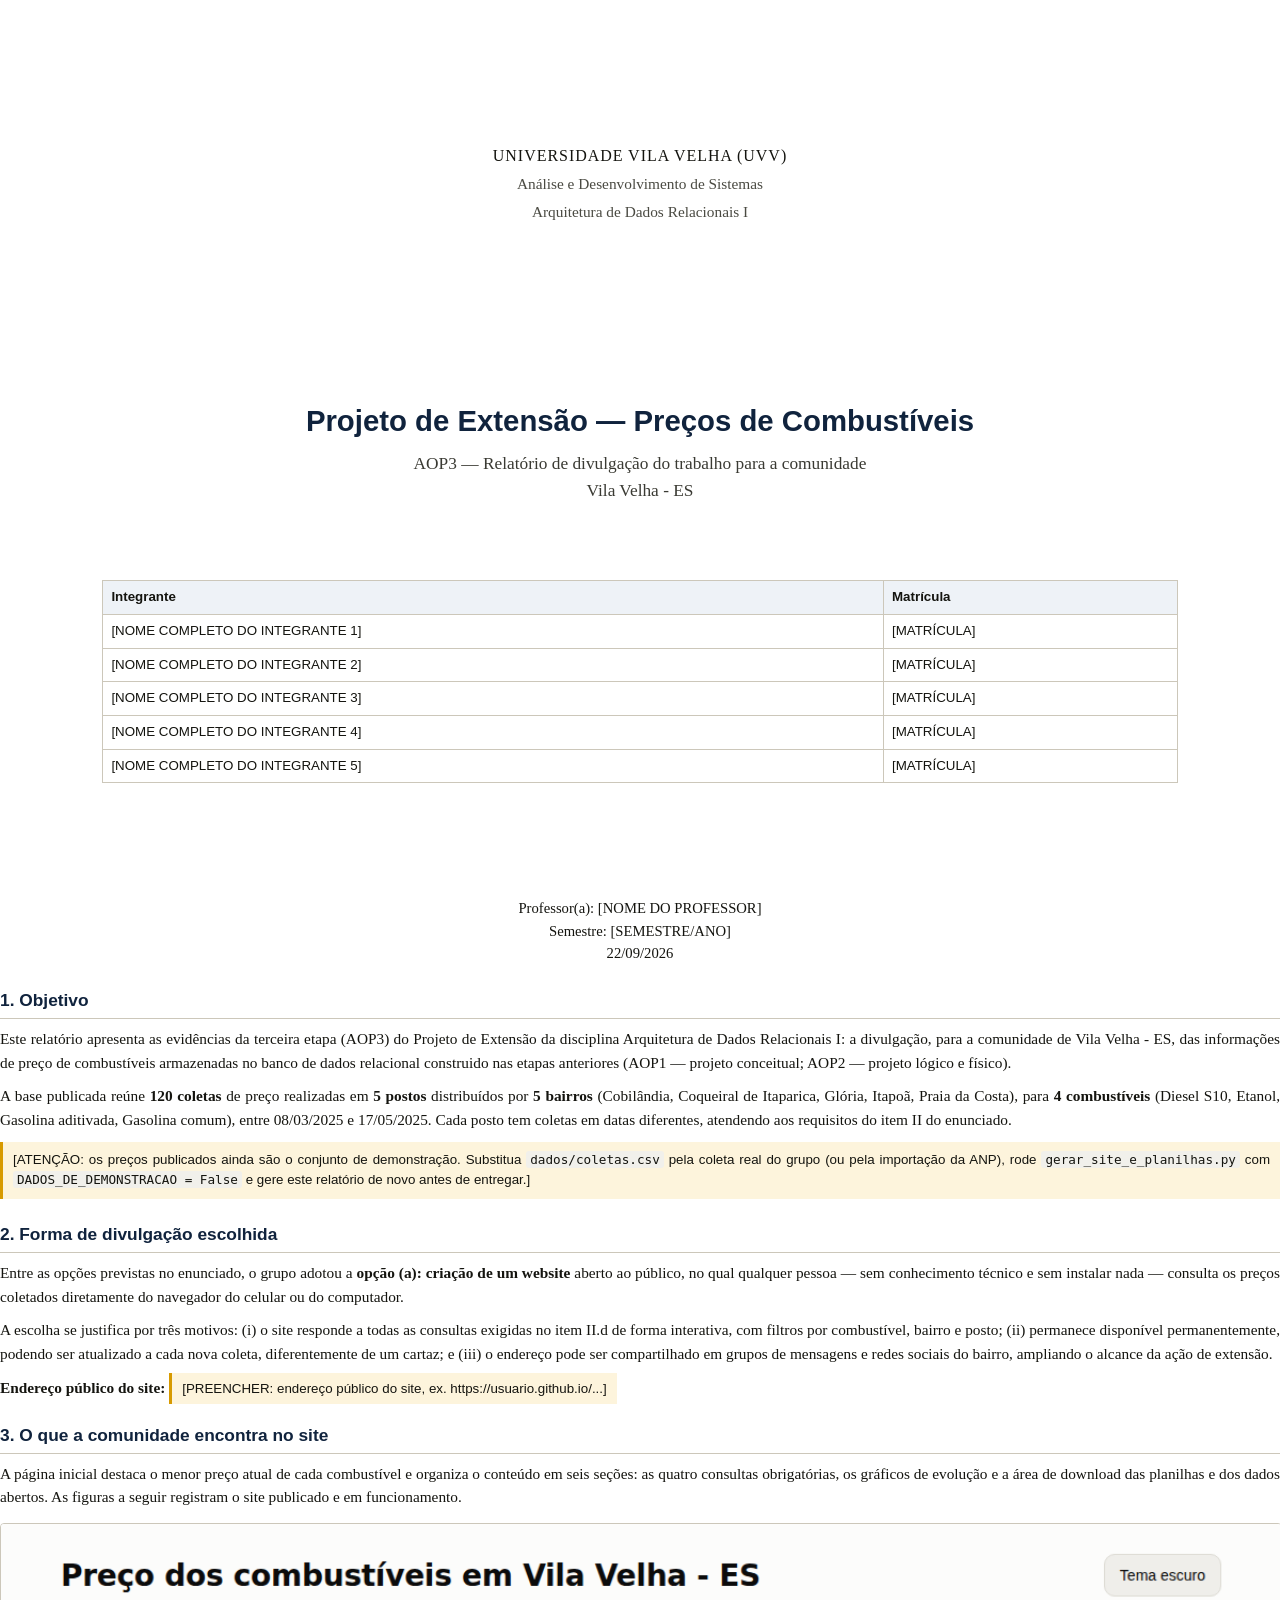
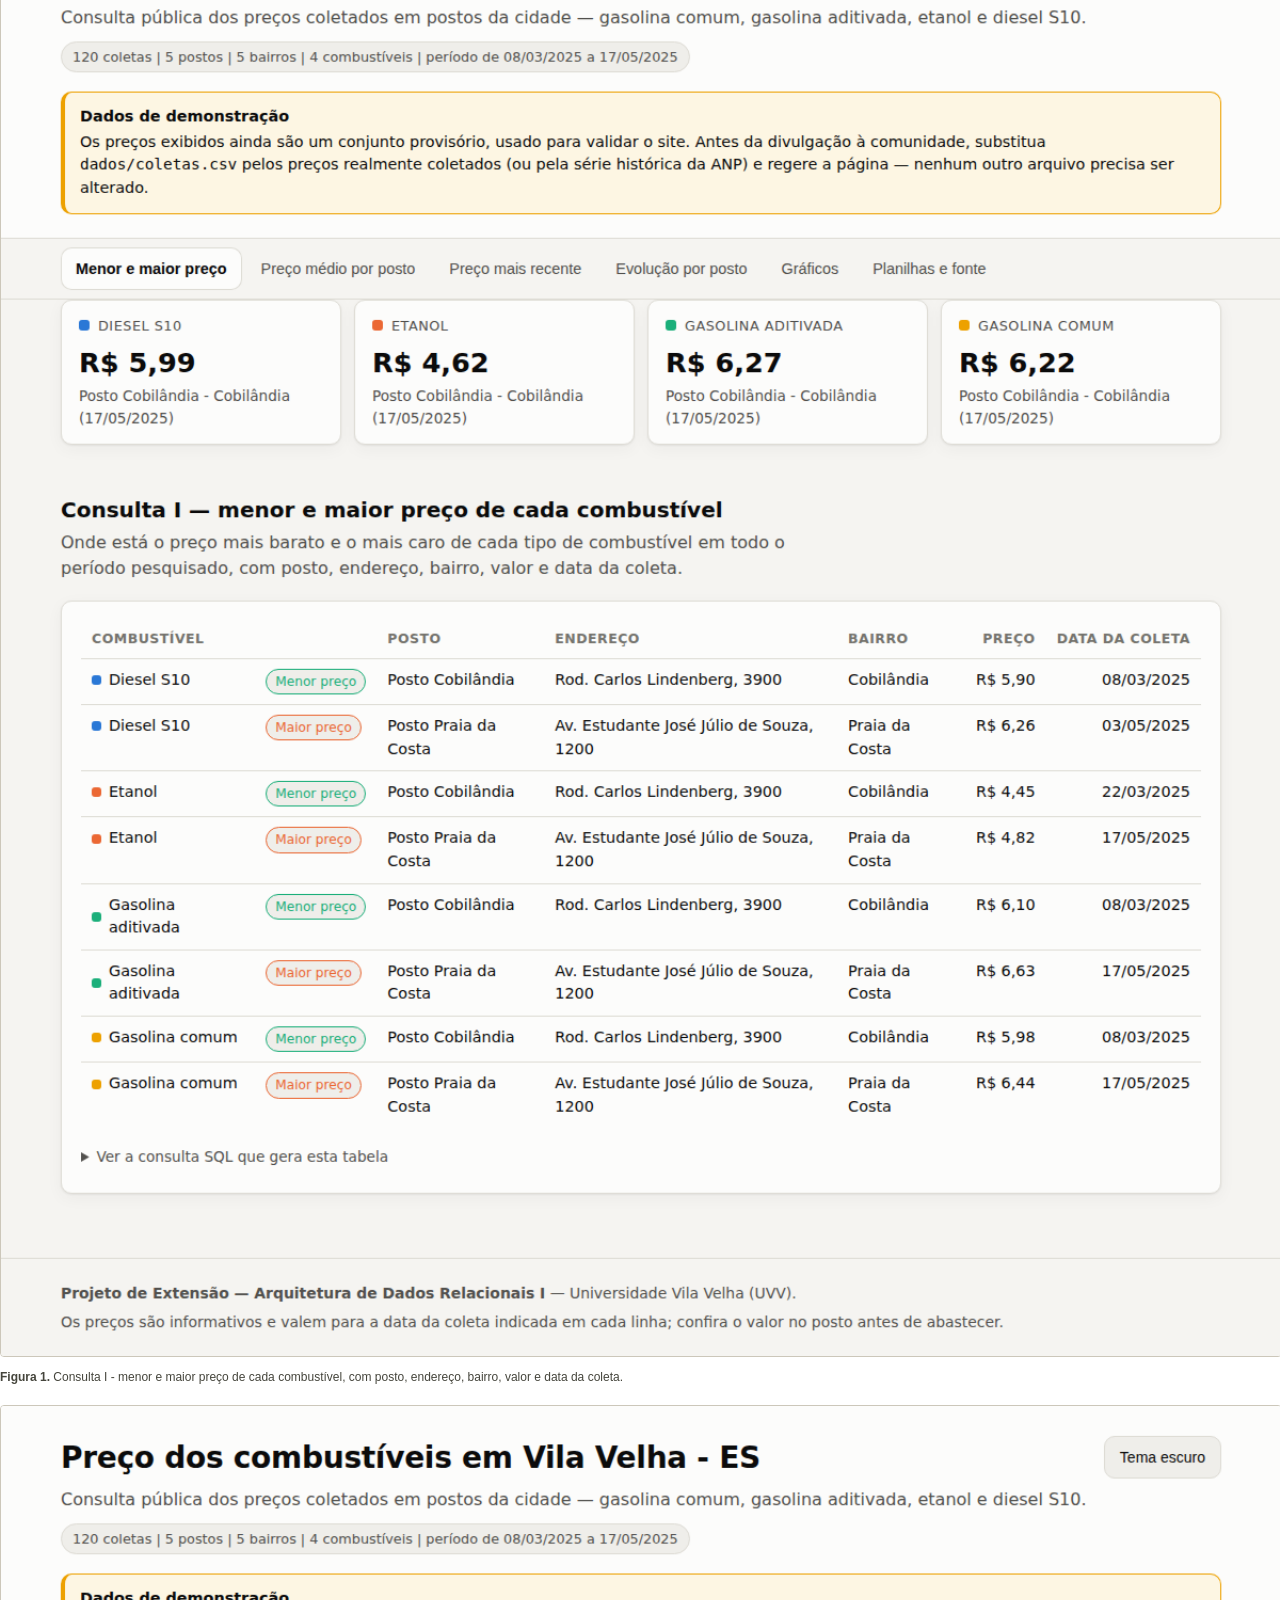
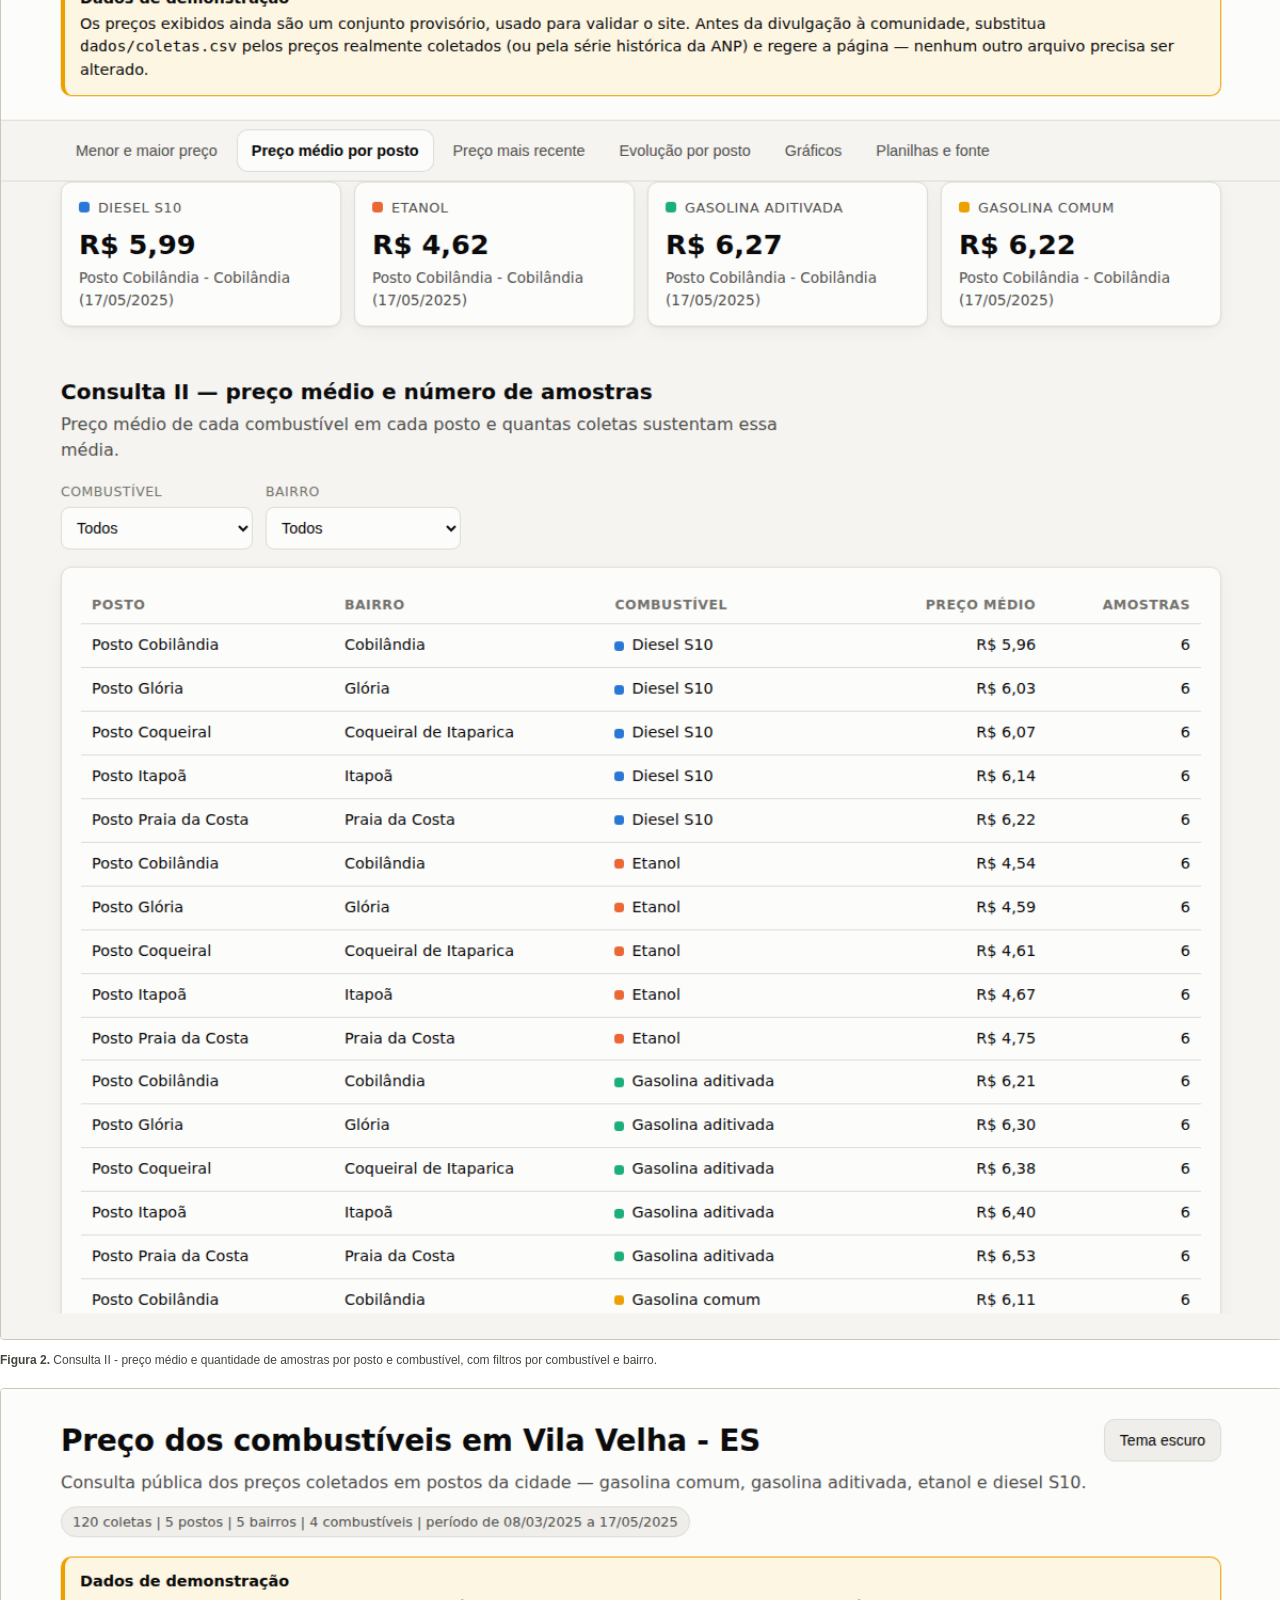
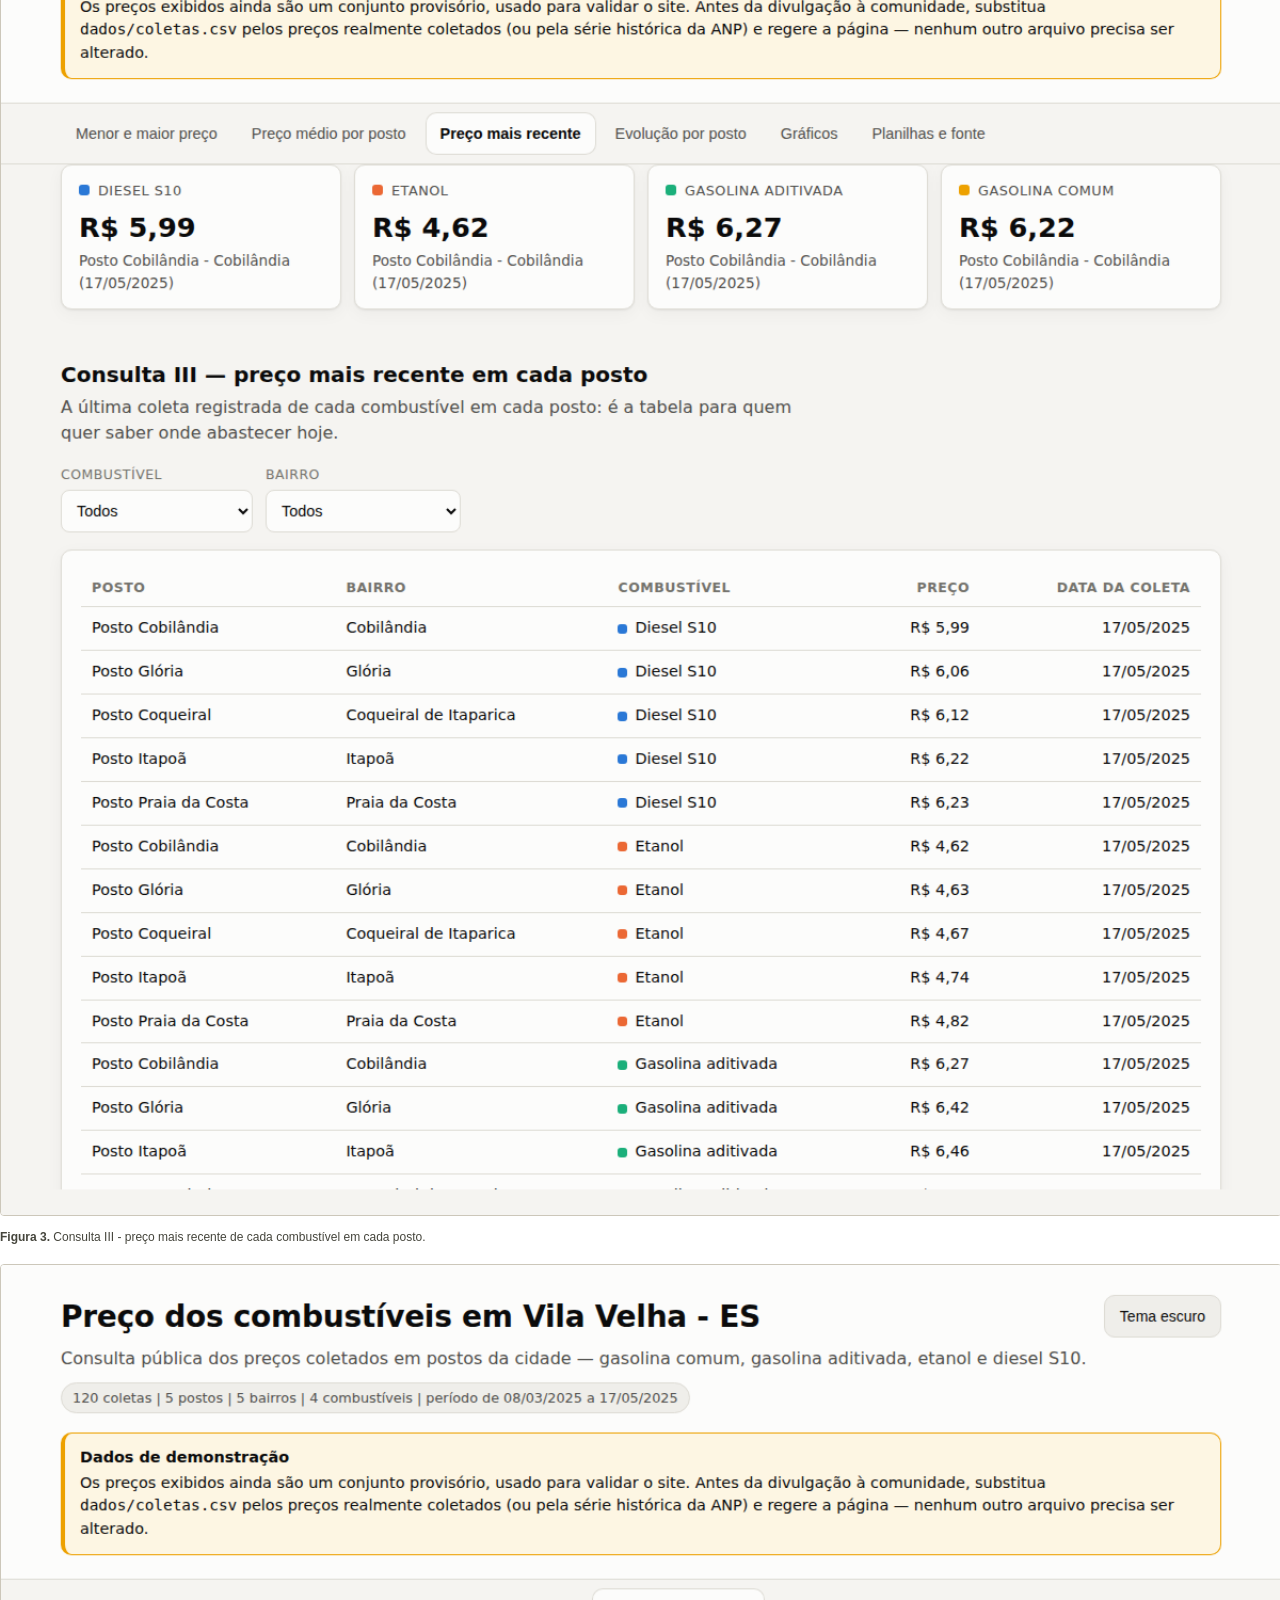
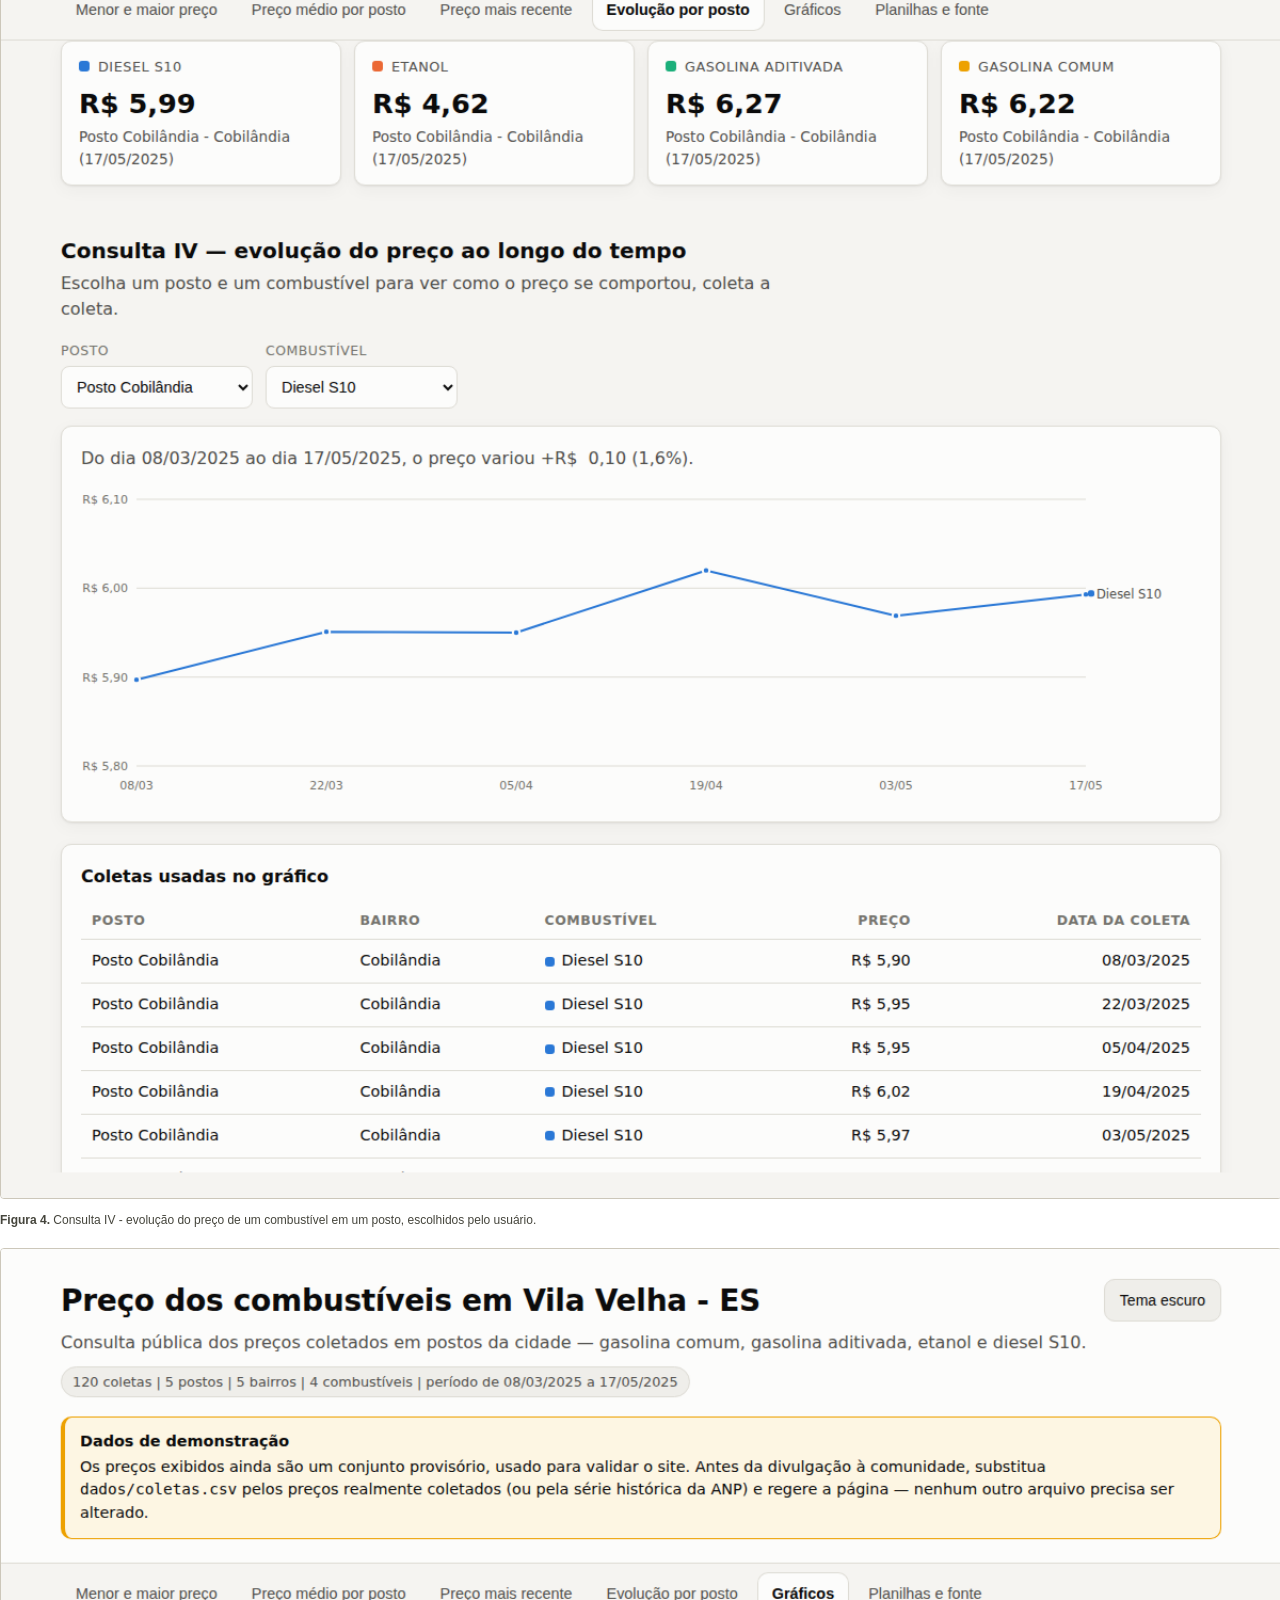
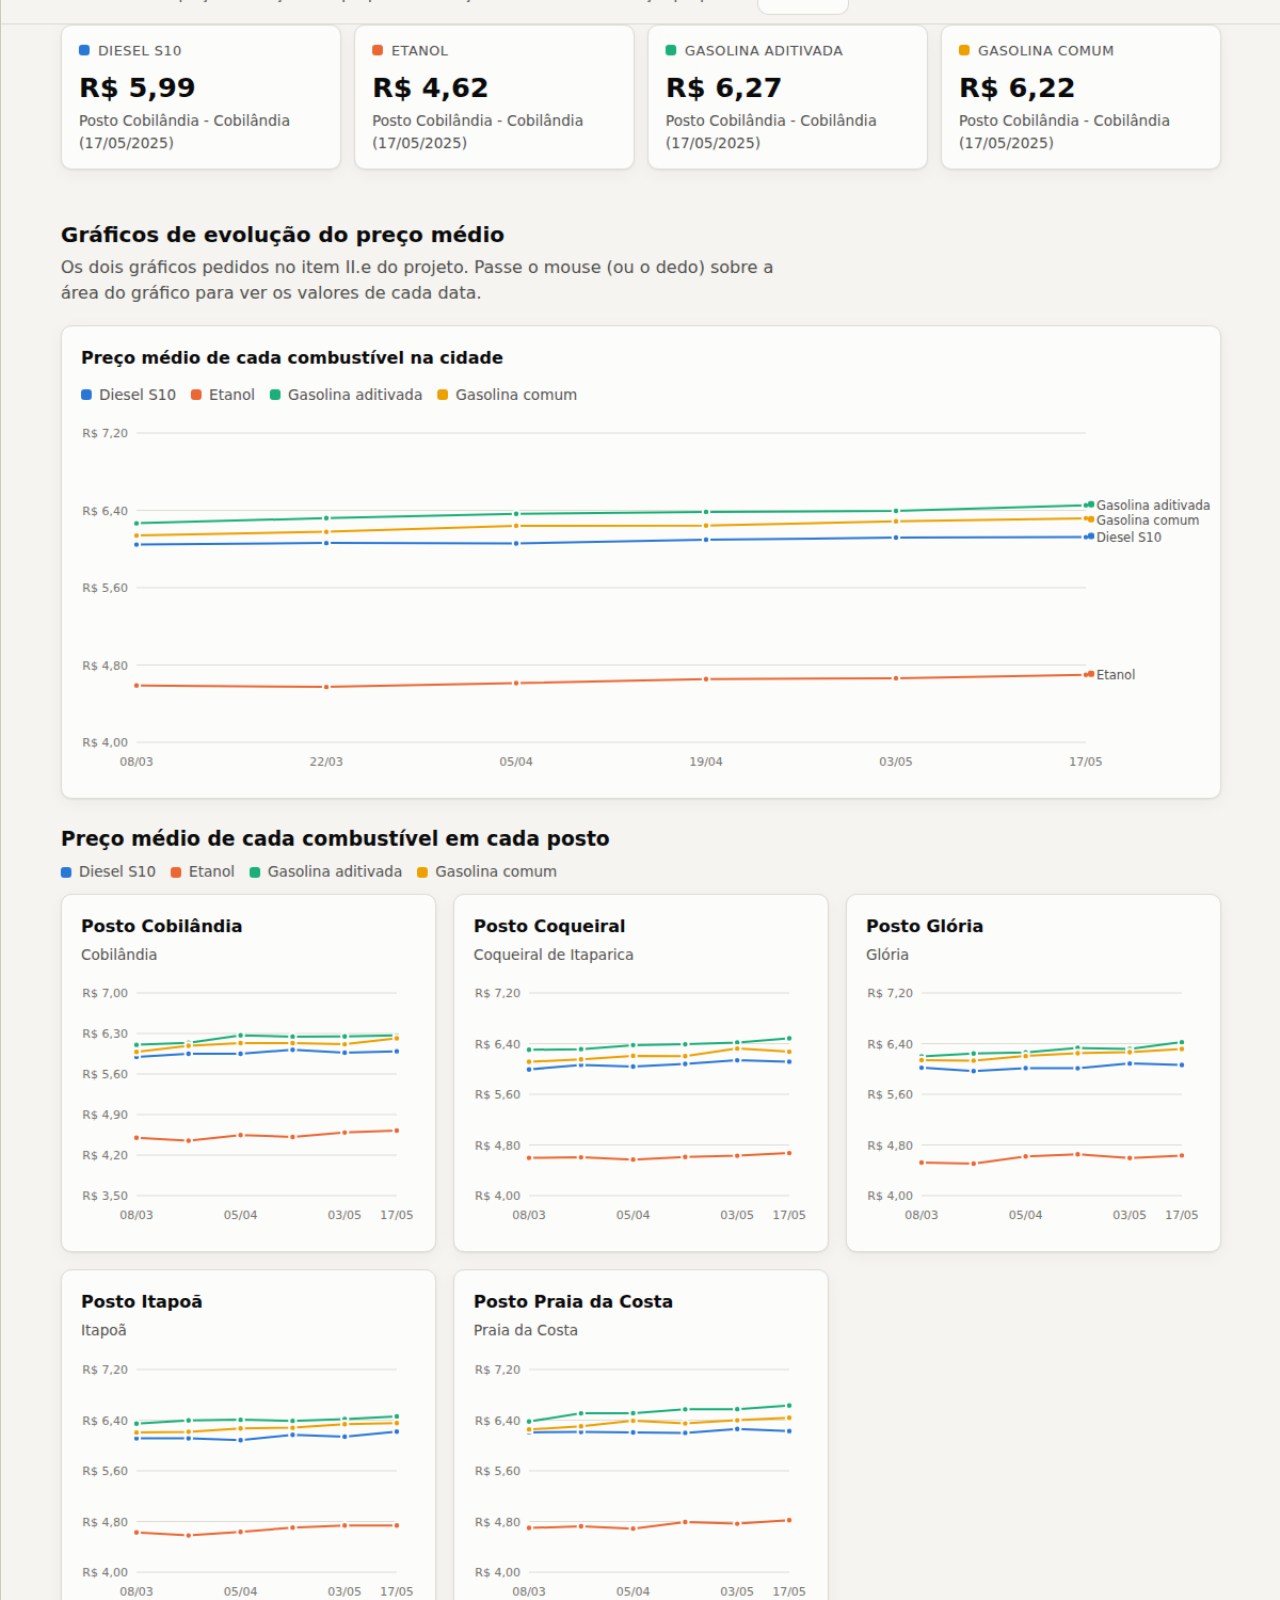
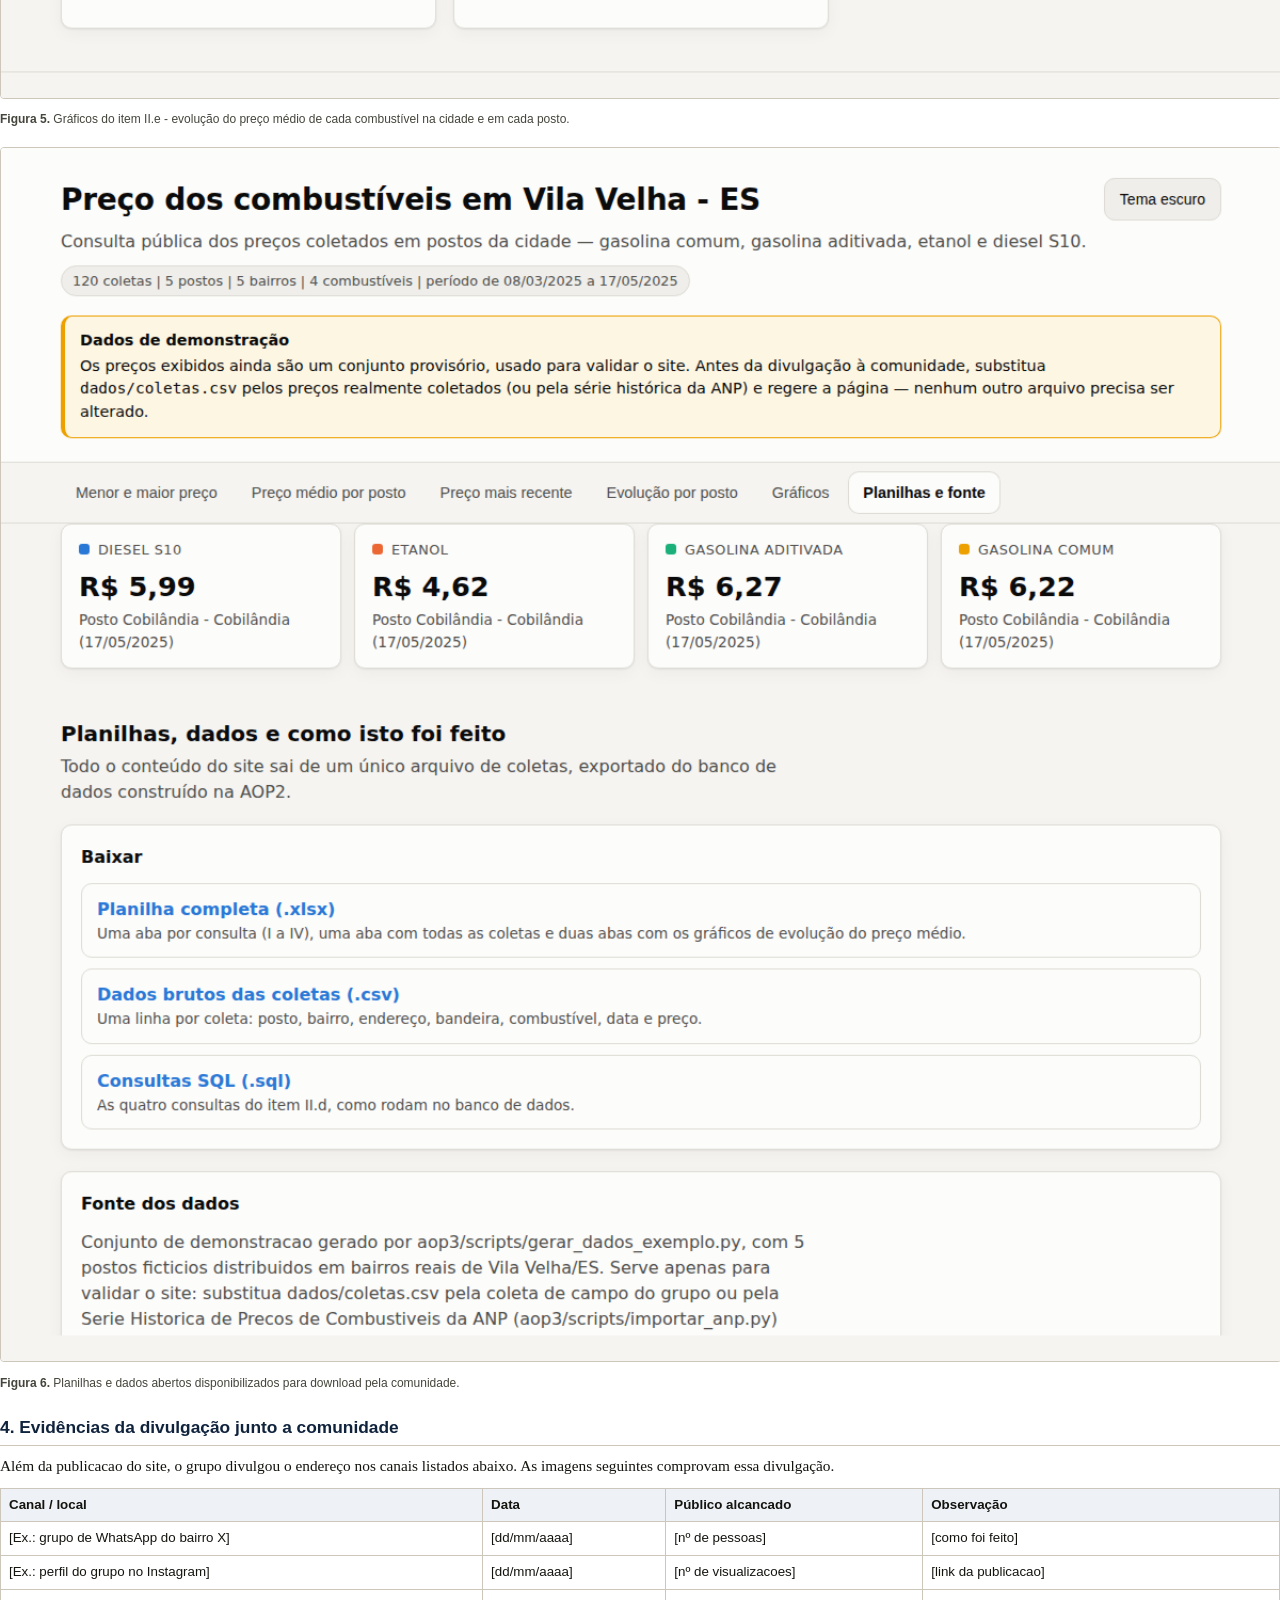
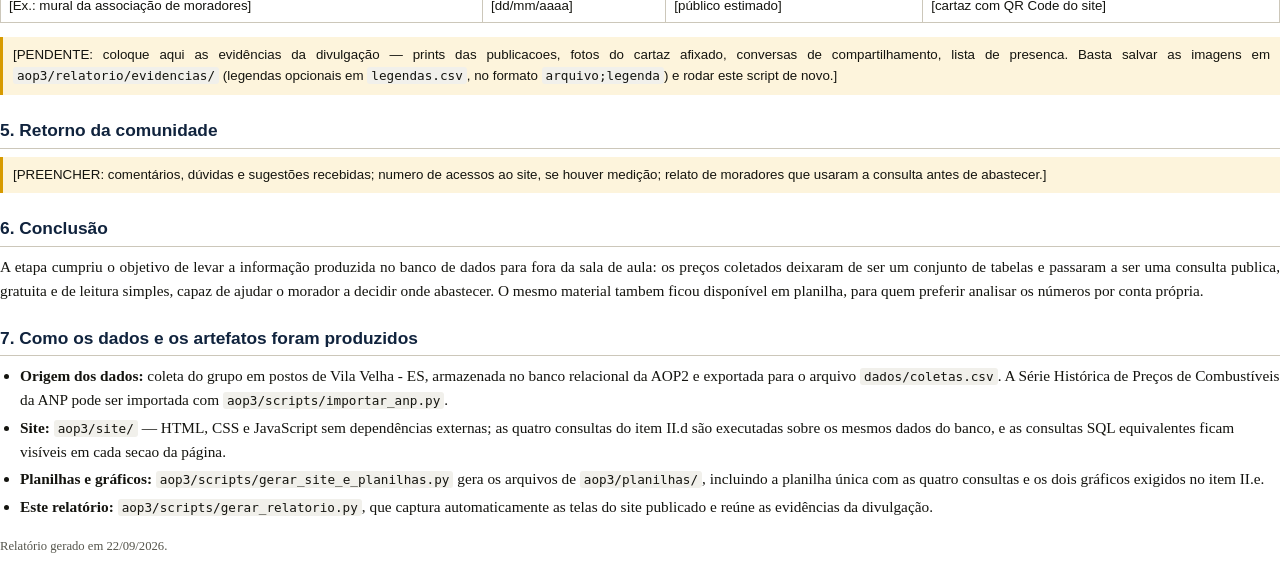
==== arquitetura-de-dados-relacionais-i/projeto-combustiveis/aop3/relatorio/RELATORIO-AOP3.html @ 6c78d4a2 "AOP3: site público, planilhas e relatório de divulgação Entrega da AOP3 do Projeto de Extensão de Ar" ====
<!doctype html>
<html lang="pt-BR">
<head>
<meta charset="utf-8">
<title>Relatório AOP3 - Divulgação para a comunidade</title>
<style>
  @page { size: A4; margin: 18mm 16mm; }
  body { font-family: Georgia, "Times New Roman", serif; color: #14140f; font-size: 11.5pt; line-height: 1.55; margin: 0; }
  h1, h2, h3 { font-family: Helvetica, Arial, sans-serif; color: #10233d; }
  h1 { font-size: 20pt; margin: 0 0 6px; }
  h2 { font-size: 13pt; margin: 22px 0 8px; border-bottom: 1px solid #ccc7ba; padding-bottom: 4px; }
  h3 { font-size: 11.5pt; margin: 16px 0 6px; }
  p { margin: 0 0 10px; text-align: justify; }
  .capa { text-align: center; padding: 38mm 0 0; page-break-after: always; }
  .capa .inst { font-size: 12pt; text-transform: uppercase; letter-spacing: .06em; }
  .capa .curso { margin-top: 4px; color: #4a4a42; }
  .capa h1 { margin: 46mm 0 8px; font-size: 22pt; }
  .capa .sub { font-size: 13pt; color: #3a3a33; }
  .capa table { margin: 20mm auto 0; width: 84%; }
  .capa .rodape-capa { margin-top: 30mm; font-size: 11pt; }
  table { width: 100%; border-collapse: collapse; margin: 8px 0 14px; font-family: Helvetica, Arial, sans-serif; font-size: 10pt; }
  th, td { border: 1px solid #ccc7ba; padding: 6px 8px; text-align: left; vertical-align: top; }
  th { background: #eef2f7; }
  figure { margin: 14px 0 18px; page-break-inside: avoid; }
  figure img { width: 100%; border: 1px solid #ccc7ba; border-radius: 4px; }
  figcaption { font-family: Helvetica, Arial, sans-serif; font-size: 9pt; color: #45453c; margin-top: 5px; text-align: left; }
  ul, ol { margin: 0 0 10px; padding-left: 20px; }
  li { margin-bottom: 4px; }
  code { font-family: "DejaVu Sans Mono", Consolas, monospace; font-size: 9.5pt; background: #f1f0eb; padding: 1px 4px; border-radius: 3px; }
  .pendente { background: #fdf4dc; border-left: 3px solid #d79a00; padding: 8px 10px; font-family: Helvetica, Arial, sans-serif; font-size: 10pt; }
  .secao { page-break-before: always; }
</style>
</head>
<body>

<div class="capa">
  <div class="inst">Universidade Vila Velha (UVV)</div>
  <div class="curso">Análise e Desenvolvimento de Sistemas</div>
  <div class="curso">Arquitetura de Dados Relacionais I</div>

  <h1>Projeto de Extensão — Preços de Combustíveis</h1>
  <div class="sub">AOP3 — Relatório de divulgação do trabalho para a comunidade</div>
  <div class="sub">Vila Velha - ES</div>

  <table>
    <thead><tr><th>Integrante</th><th>Matrícula</th></tr></thead>
    <tbody><tr><td>[NOME COMPLETO DO INTEGRANTE 1]</td><td>[MATRÍCULA]</td></tr><tr><td>[NOME COMPLETO DO INTEGRANTE 2]</td><td>[MATRÍCULA]</td></tr><tr><td>[NOME COMPLETO DO INTEGRANTE 3]</td><td>[MATRÍCULA]</td></tr><tr><td>[NOME COMPLETO DO INTEGRANTE 4]</td><td>[MATRÍCULA]</td></tr><tr><td>[NOME COMPLETO DO INTEGRANTE 5]</td><td>[MATRÍCULA]</td></tr></tbody>
  </table>

  <div class="rodape-capa">
    Professor(a): [NOME DO PROFESSOR]<br>
    Semestre: [SEMESTRE/ANO]<br>
    22/09/2026
  </div>
</div>

<h2>1. Objetivo</h2>
<p>Este relatório apresenta as evidências da terceira etapa (AOP3) do Projeto de Extensão da
disciplina Arquitetura de Dados Relacionais I: a divulgação, para a comunidade de Vila Velha - ES, das
informações de preço de combustíveis armazenadas no banco de dados relacional construido nas
etapas anteriores (AOP1 — projeto conceitual; AOP2 — projeto lógico e físico).</p>
<p>A base publicada reúne <b>120 coletas</b> de preço realizadas em
<b>5 postos</b> distribuídos por <b>5 bairros</b>
(Cobilândia, Coqueiral de Itaparica, Glória, Itapoã, Praia da Costa), para <b>4 combustíveis</b>
(Diesel S10, Etanol, Gasolina aditivada, Gasolina comum), entre 08/03/2025 e 17/05/2025.
Cada posto tem coletas em datas diferentes, atendendo aos requisitos do item II do enunciado.</p>
<p class="pendente">[ATENÇÃO: os preços publicados ainda são o conjunto de demonstração. Substitua <code>dados/coletas.csv</code> pela coleta real do grupo (ou pela importação da ANP), rode <code>gerar_site_e_planilhas.py</code> com <code>DADOS_DE_DEMONSTRACAO = False</code> e gere este relatório de novo antes de entregar.]</p>

<h2>2. Forma de divulgação escolhida</h2>
<p>Entre as opções previstas no enunciado, o grupo adotou a <b>opção (a): criação de um website</b>
aberto ao público, no qual qualquer pessoa — sem conhecimento técnico e sem instalar nada — consulta
os preços coletados diretamente do navegador do celular ou do computador.</p>
<p>A escolha se justifica por três motivos: (i) o site responde a todas as consultas exigidas no item
II.d de forma interativa, com filtros por combustível, bairro e posto; (ii) permanece disponível
permanentemente, podendo ser atualizado a cada nova coleta, diferentemente de um cartaz; e (iii)
o endereço pode ser compartilhado em grupos de mensagens e redes sociais do bairro, ampliando o
alcance da ação de extensão.</p>
<p><b>Endereço público do site:</b> <span class="pendente">[PREENCHER: endereço público do site, ex. https://usuario.github.io/...]</span></p>

<h2>3. O que a comunidade encontra no site</h2>
<p>A página inicial destaca o menor preço atual de cada combustível e organiza o conteúdo em seis
seções: as quatro consultas obrigatórias, os gráficos de evolução e a área de download das planilhas
e dos dados abertos. As figuras a seguir registram o site publicado e em funcionamento.</p>
<figure><img src="evidencias/site-consulta-1.png" alt="Consulta I - menor e maior preço de cada combustível, com posto, endereço, bairro, valor e data da coleta."><figcaption><b>Figura 1.</b> Consulta I - menor e maior preço de cada combustível, com posto, endereço, bairro, valor e data da coleta.</figcaption></figure><figure><img src="evidencias/site-consulta-2.png" alt="Consulta II - preço médio e quantidade de amostras por posto e combustível, com filtros por combustível e bairro."><figcaption><b>Figura 2.</b> Consulta II - preço médio e quantidade de amostras por posto e combustível, com filtros por combustível e bairro.</figcaption></figure><figure><img src="evidencias/site-consulta-3.png" alt="Consulta III - preço mais recente de cada combustível em cada posto."><figcaption><b>Figura 3.</b> Consulta III - preço mais recente de cada combustível em cada posto.</figcaption></figure><figure><img src="evidencias/site-consulta-4.png" alt="Consulta IV - evolução do preço de um combustível em um posto, escolhidos pelo usuário."><figcaption><b>Figura 4.</b> Consulta IV - evolução do preço de um combustível em um posto, escolhidos pelo usuário.</figcaption></figure><figure><img src="evidencias/site-graficos.png" alt="Gráficos do item II.e - evolução do preço médio de cada combustível na cidade e em cada posto."><figcaption><b>Figura 5.</b> Gráficos do item II.e - evolução do preço médio de cada combustível na cidade e em cada posto.</figcaption></figure><figure><img src="evidencias/site-planilhas.png" alt="Planilhas e dados abertos disponibilizados para download pela comunidade."><figcaption><b>Figura 6.</b> Planilhas e dados abertos disponibilizados para download pela comunidade.</figcaption></figure>

<h2 class="secao">4. Evidências da divulgação junto a comunidade</h2>
<p>Além da publicacao do site, o grupo divulgou o endereço nos canais listados abaixo. As imagens
seguintes comprovam essa divulgação.</p>
<table>
  <thead><tr><th>Canal / local</th><th>Data</th><th>Público alcancado</th><th>Observação</th></tr></thead>
  <tbody><tr><td>[Ex.: grupo de WhatsApp do bairro X]</td><td>[dd/mm/aaaa]</td><td>[nº de pessoas]</td><td>[como foi feito]</td></tr><tr><td>[Ex.: perfil do grupo no Instagram]</td><td>[dd/mm/aaaa]</td><td>[nº de visualizacoes]</td><td>[link da publicacao]</td></tr><tr><td>[Ex.: mural da associação de moradores]</td><td>[dd/mm/aaaa]</td><td>[público estimado]</td><td>[cartaz com QR Code do site]</td></tr></tbody>
</table>
<p class="pendente">[PENDENTE: coloque aqui as evidências da divulgação — prints das publicacoes, fotos do cartaz afixado, conversas de compartilhamento, lista de presenca. Basta salvar as imagens em <code>aop3/relatorio/evidencias/</code> (legendas opcionais em <code>legendas.csv</code>, no formato <code>arquivo;legenda</code>) e rodar este script de novo.]</p>

<h2>5. Retorno da comunidade</h2>
<p class="pendente">[PREENCHER: comentários, dúvidas e sugestões recebidas; numero de acessos ao
site, se houver medição; relato de moradores que usaram a consulta antes de abastecer.]</p>

<h2>6. Conclusão</h2>
<p>A etapa cumpriu o objetivo de levar a informação produzida no banco de dados para fora da sala de
aula: os preços coletados deixaram de ser um conjunto de tabelas e passaram a ser uma consulta
publica, gratuita e de leitura simples, capaz de ajudar o morador a decidir onde abastecer. O mesmo
material tambem ficou disponível em planilha, para quem preferir analisar os números por conta
própria.</p>

<h2>7. Como os dados e os artefatos foram produzidos</h2>
<ul>
  <li><b>Origem dos dados:</b> coleta do grupo em postos de Vila Velha - ES, armazenada no banco
      relacional da AOP2 e exportada para o arquivo <code>dados/coletas.csv</code>. A Série Histórica de
      Preços de Combustíveis da ANP pode ser importada com <code>aop3/scripts/importar_anp.py</code>.</li>
  <li><b>Site:</b> <code>aop3/site/</code> — HTML, CSS e JavaScript sem dependências externas; as quatro
      consultas do item II.d são executadas sobre os mesmos dados do banco, e as consultas SQL
      equivalentes ficam visíveis em cada secao da página.</li>
  <li><b>Planilhas e gráficos:</b> <code>aop3/scripts/gerar_site_e_planilhas.py</code> gera os arquivos de
      <code>aop3/planilhas/</code>, incluindo a planilha única com as quatro consultas e os dois gráficos
      exigidos no item II.e.</li>
  <li><b>Este relatório:</b> <code>aop3/scripts/gerar_relatorio.py</code>, que captura automaticamente as
      telas do site publicado e reúne as evidências da divulgação.</li>
</ul>

<p style="margin-top:18px; font-size:9.5pt; color:#55554c;">Relatório gerado em 22/09/2026.</p>

</body>
</html>
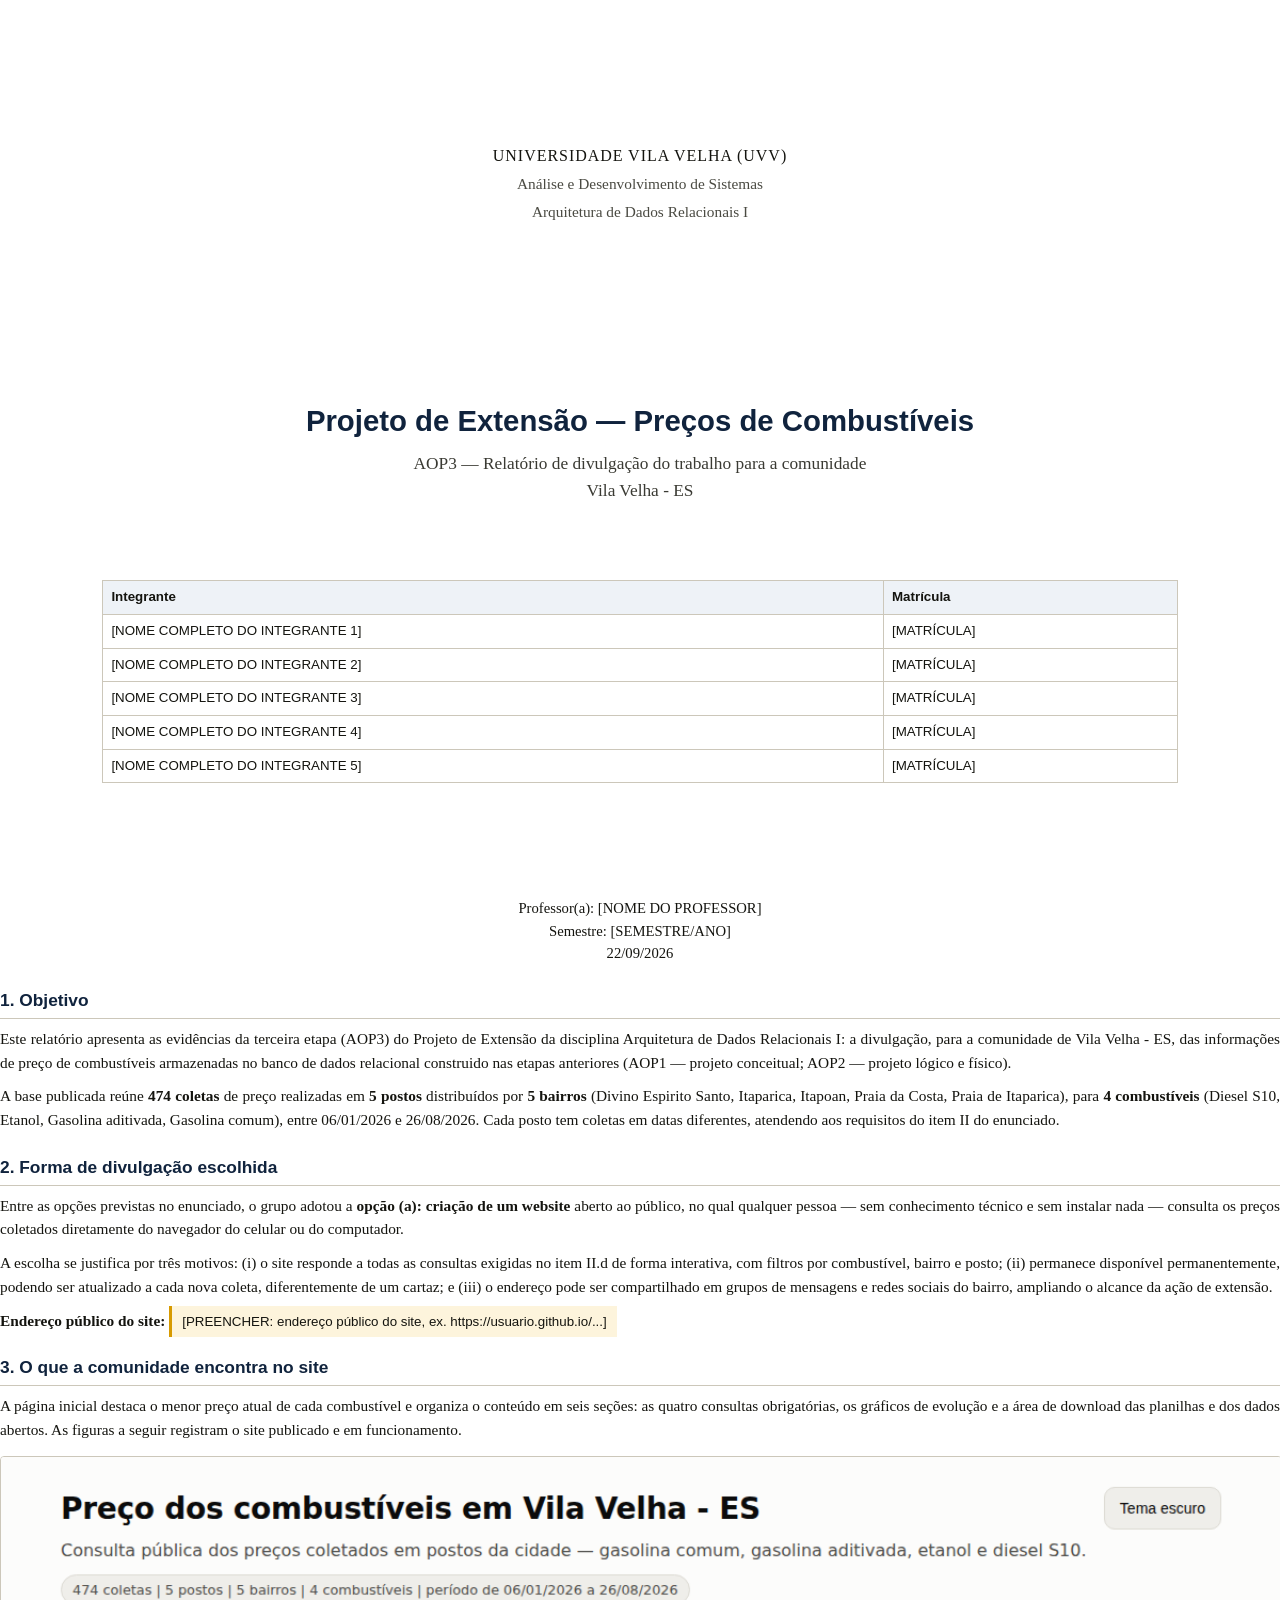
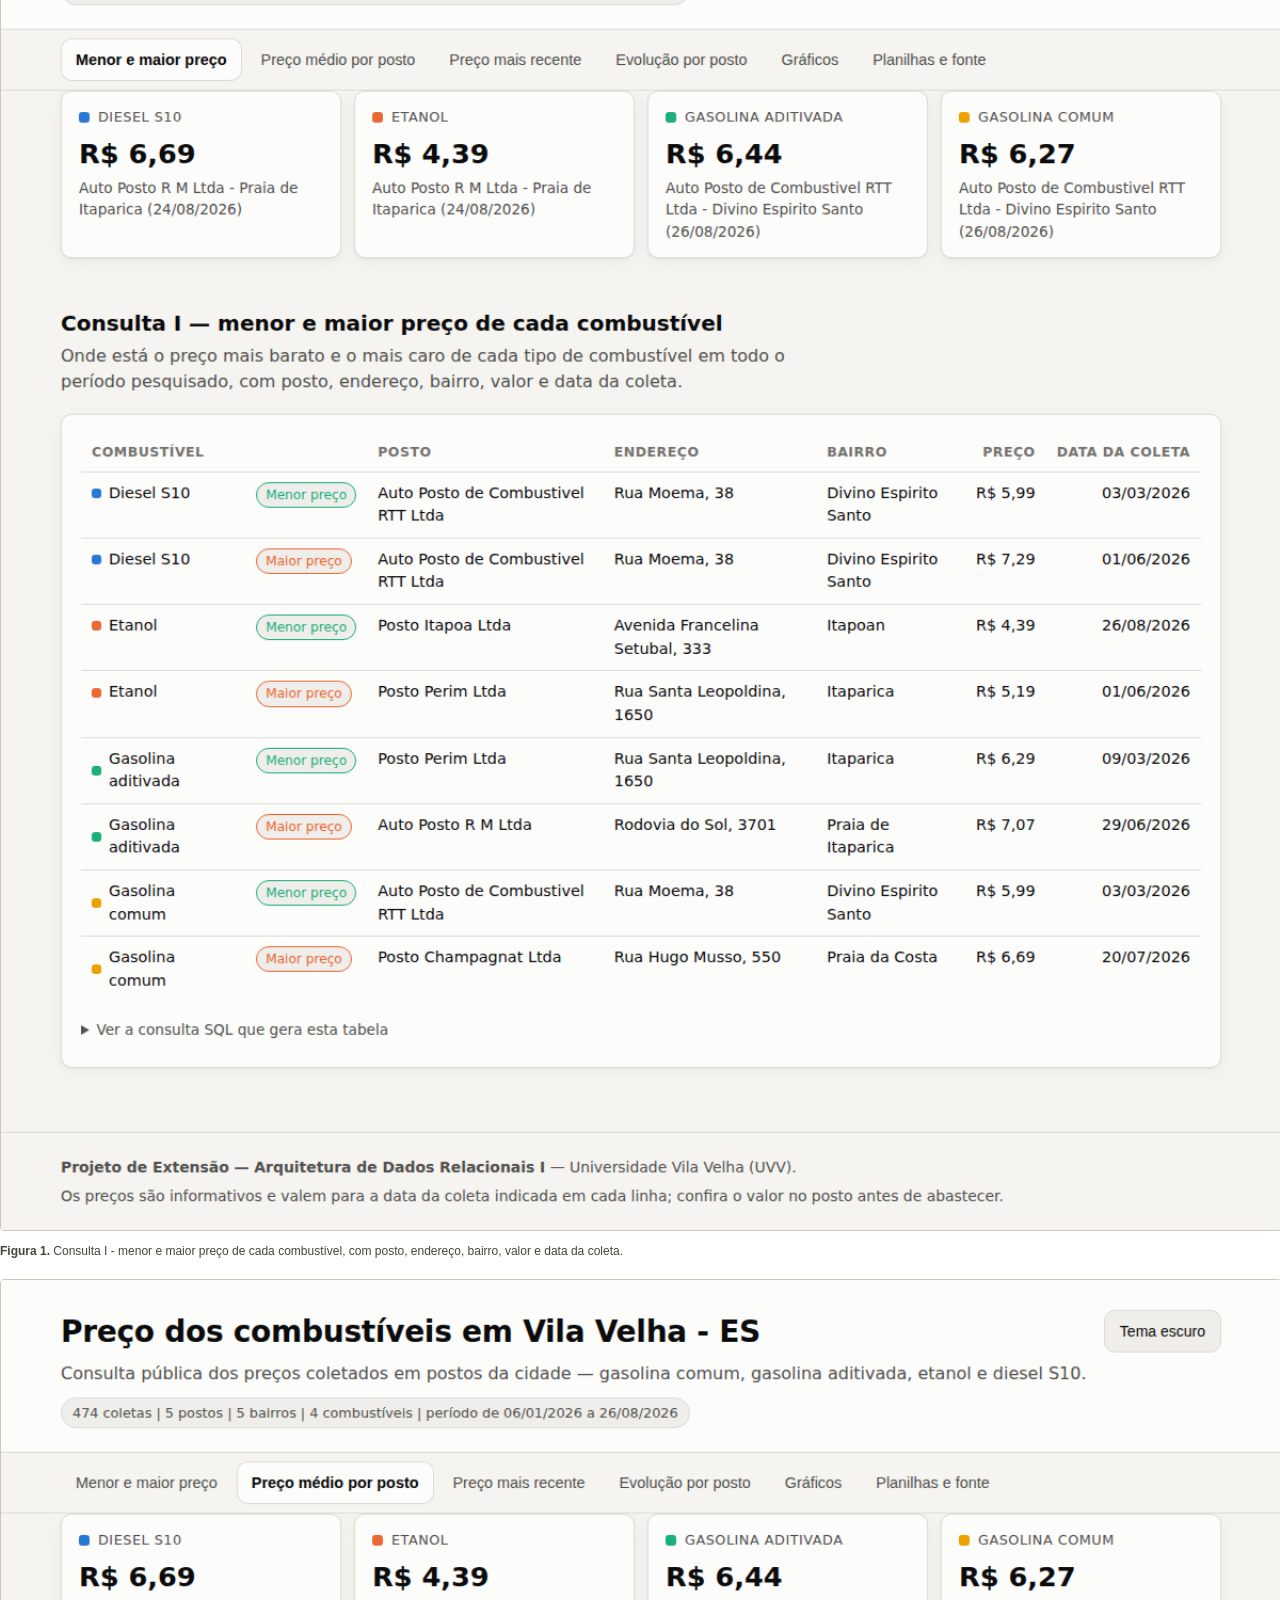
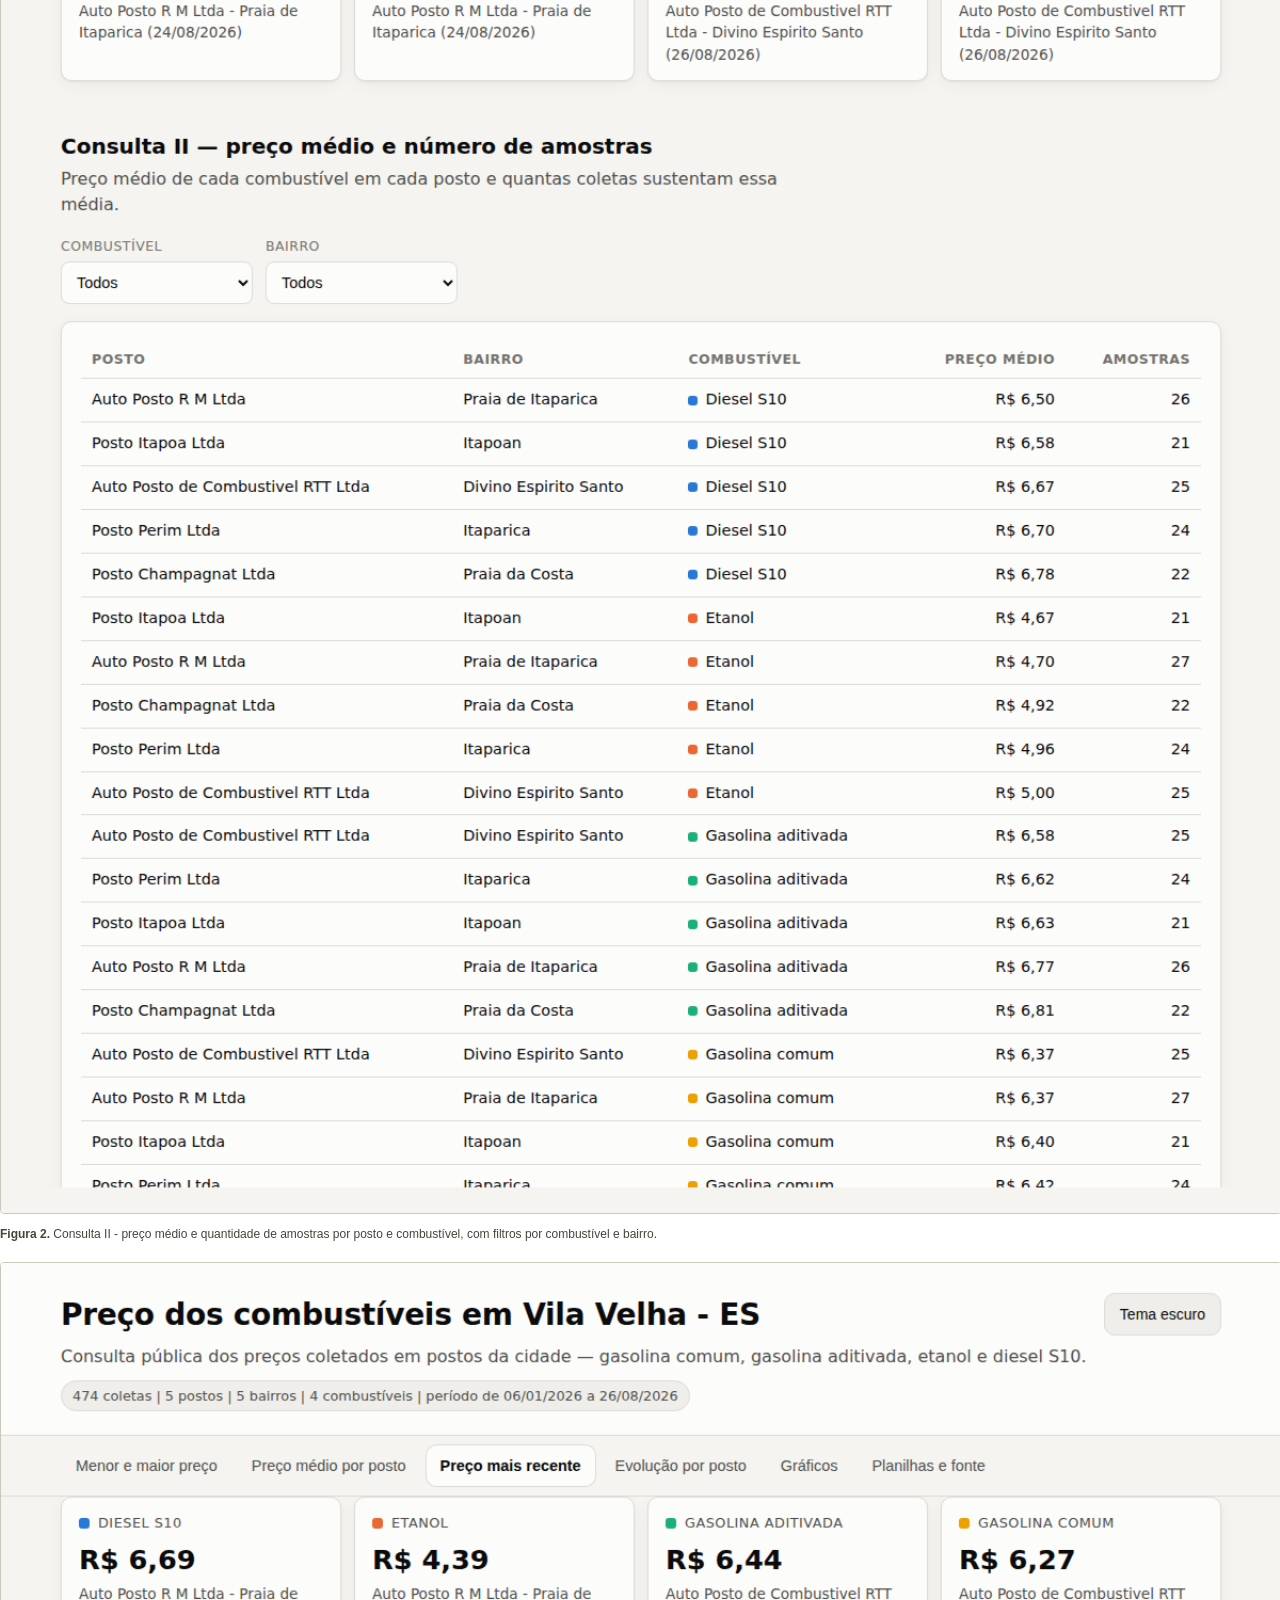
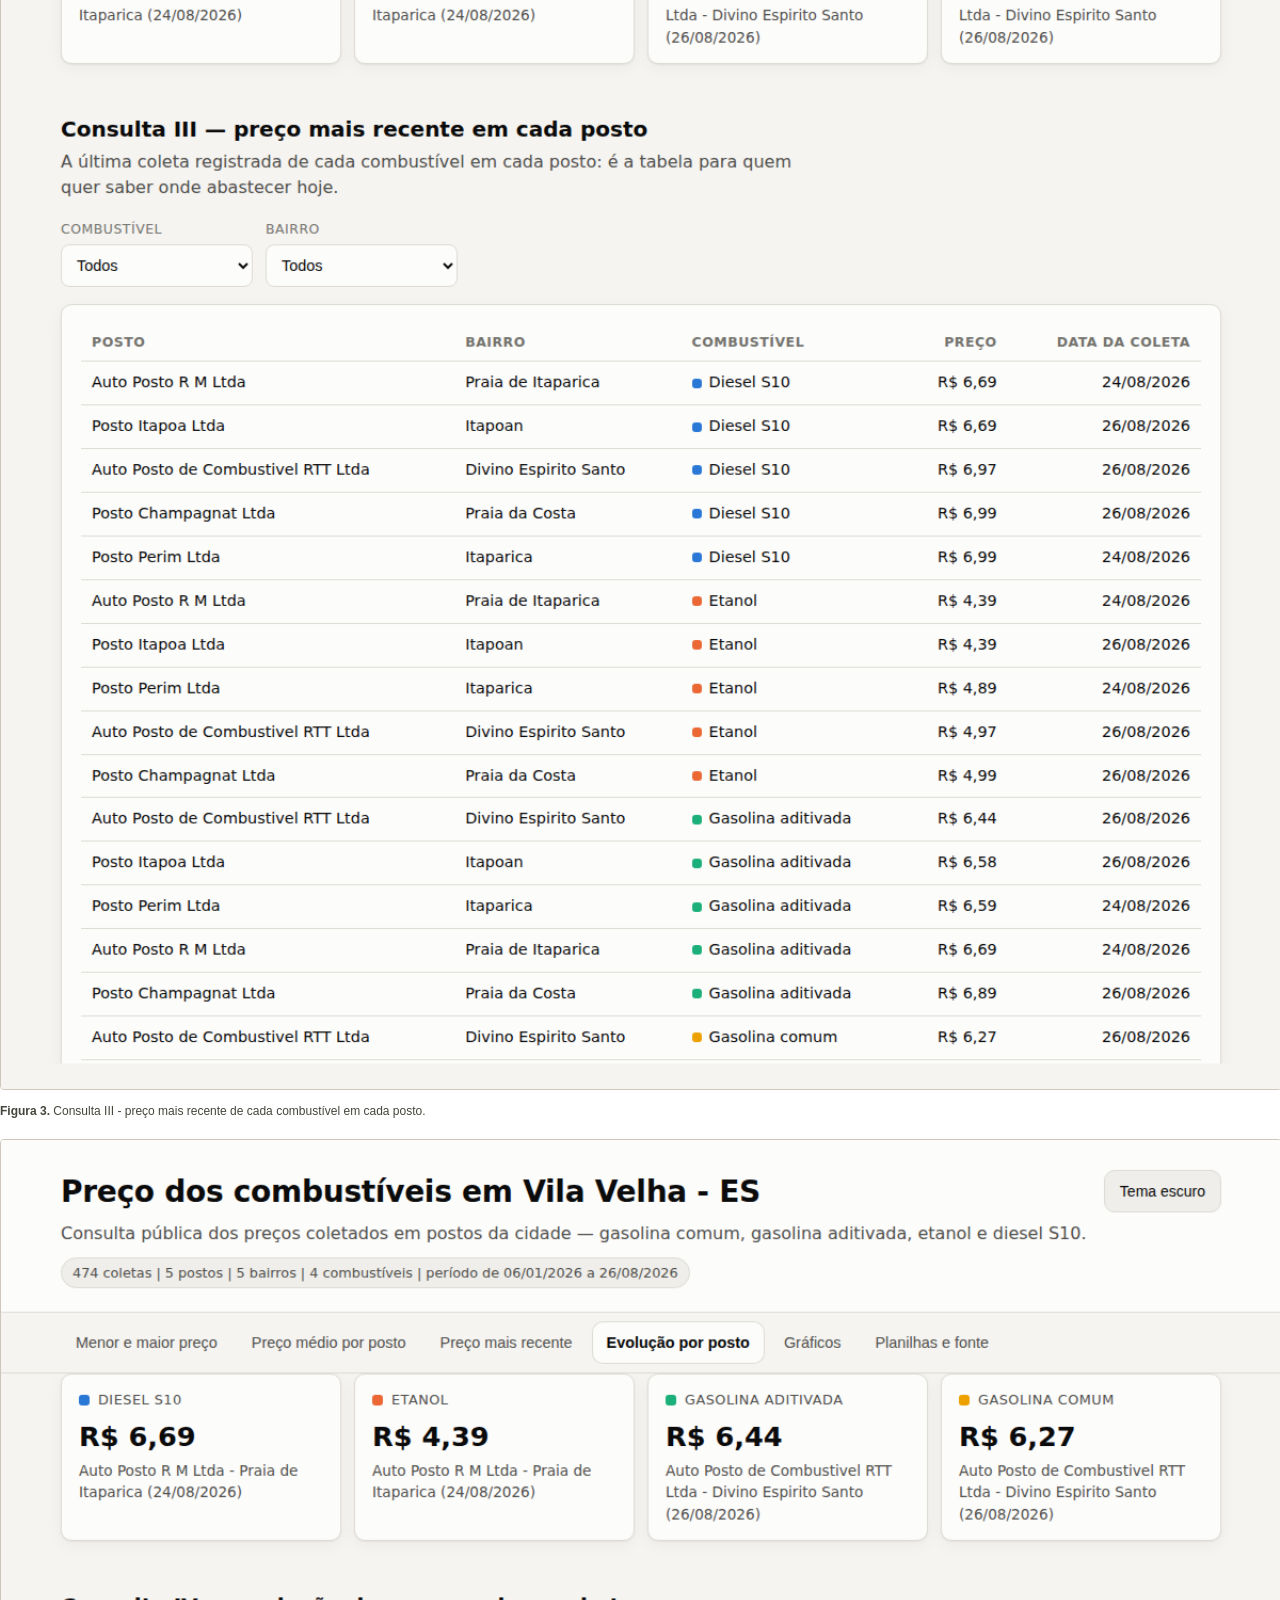
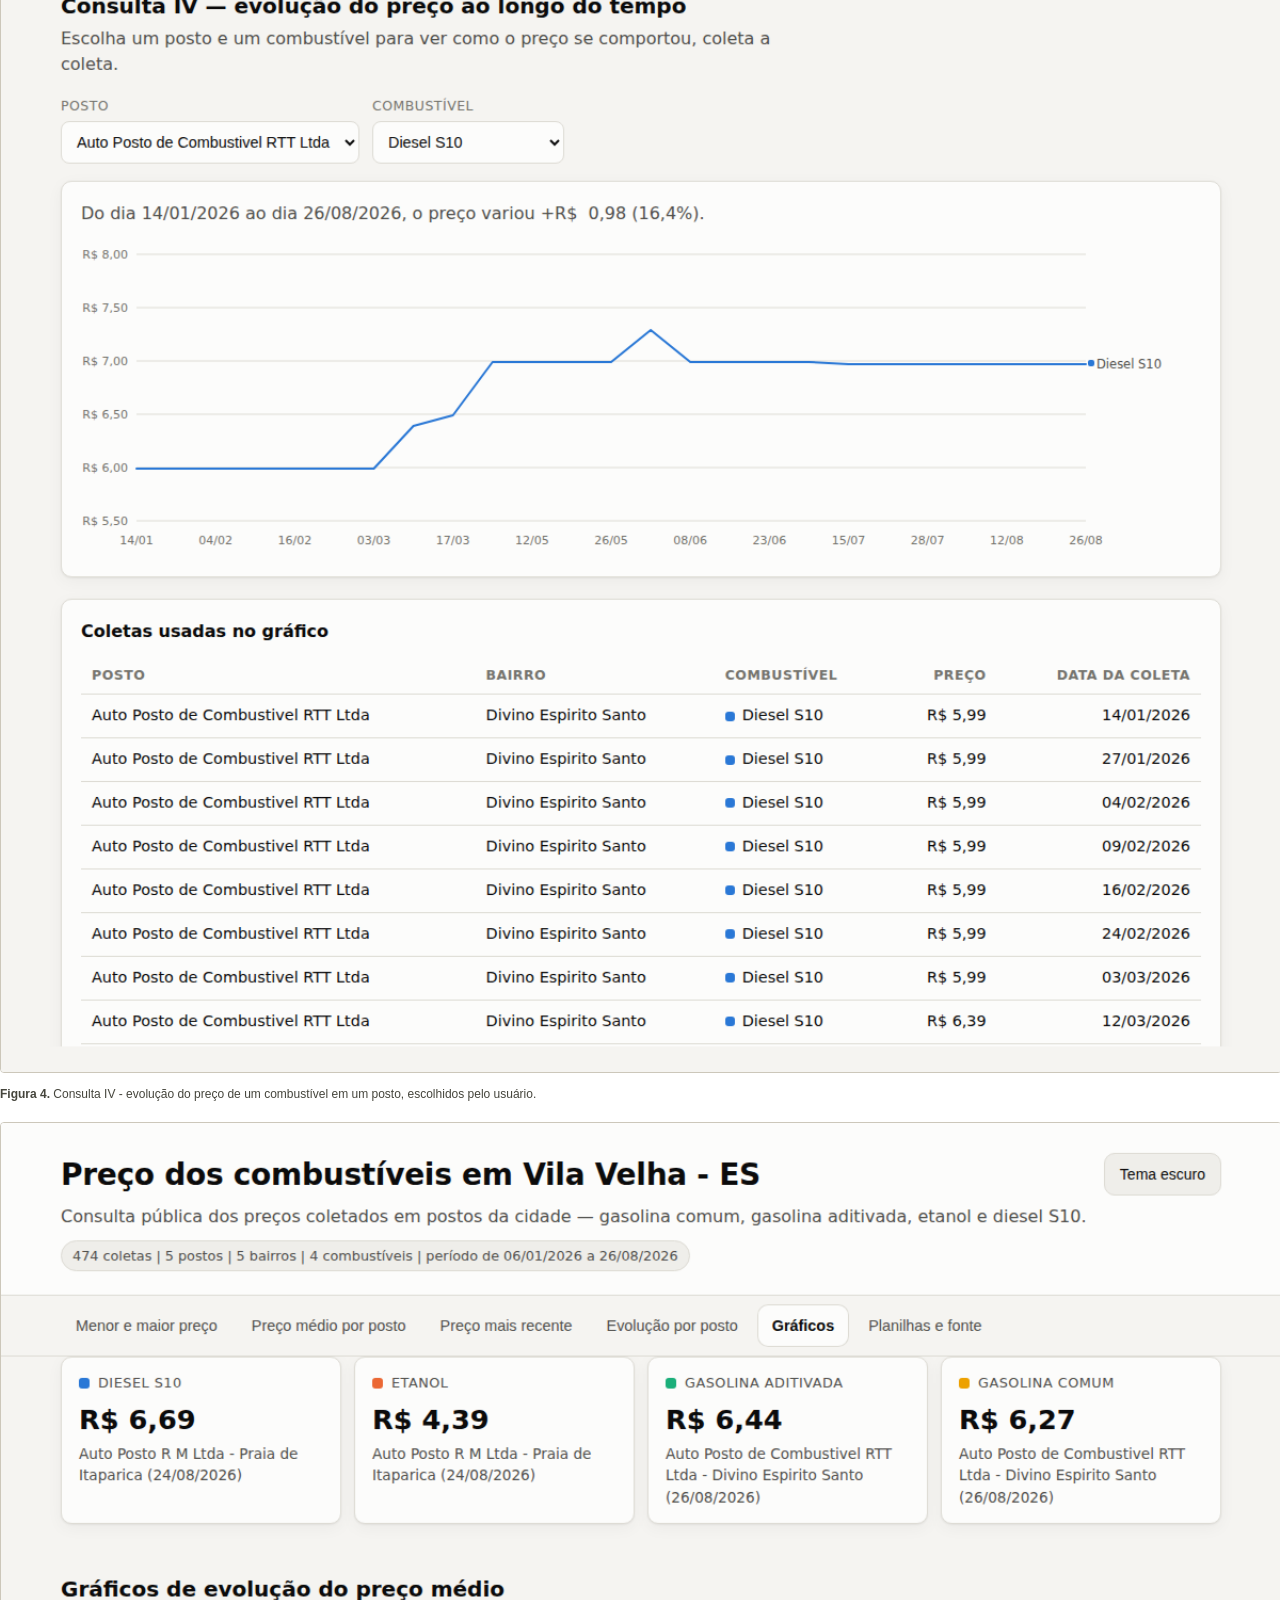
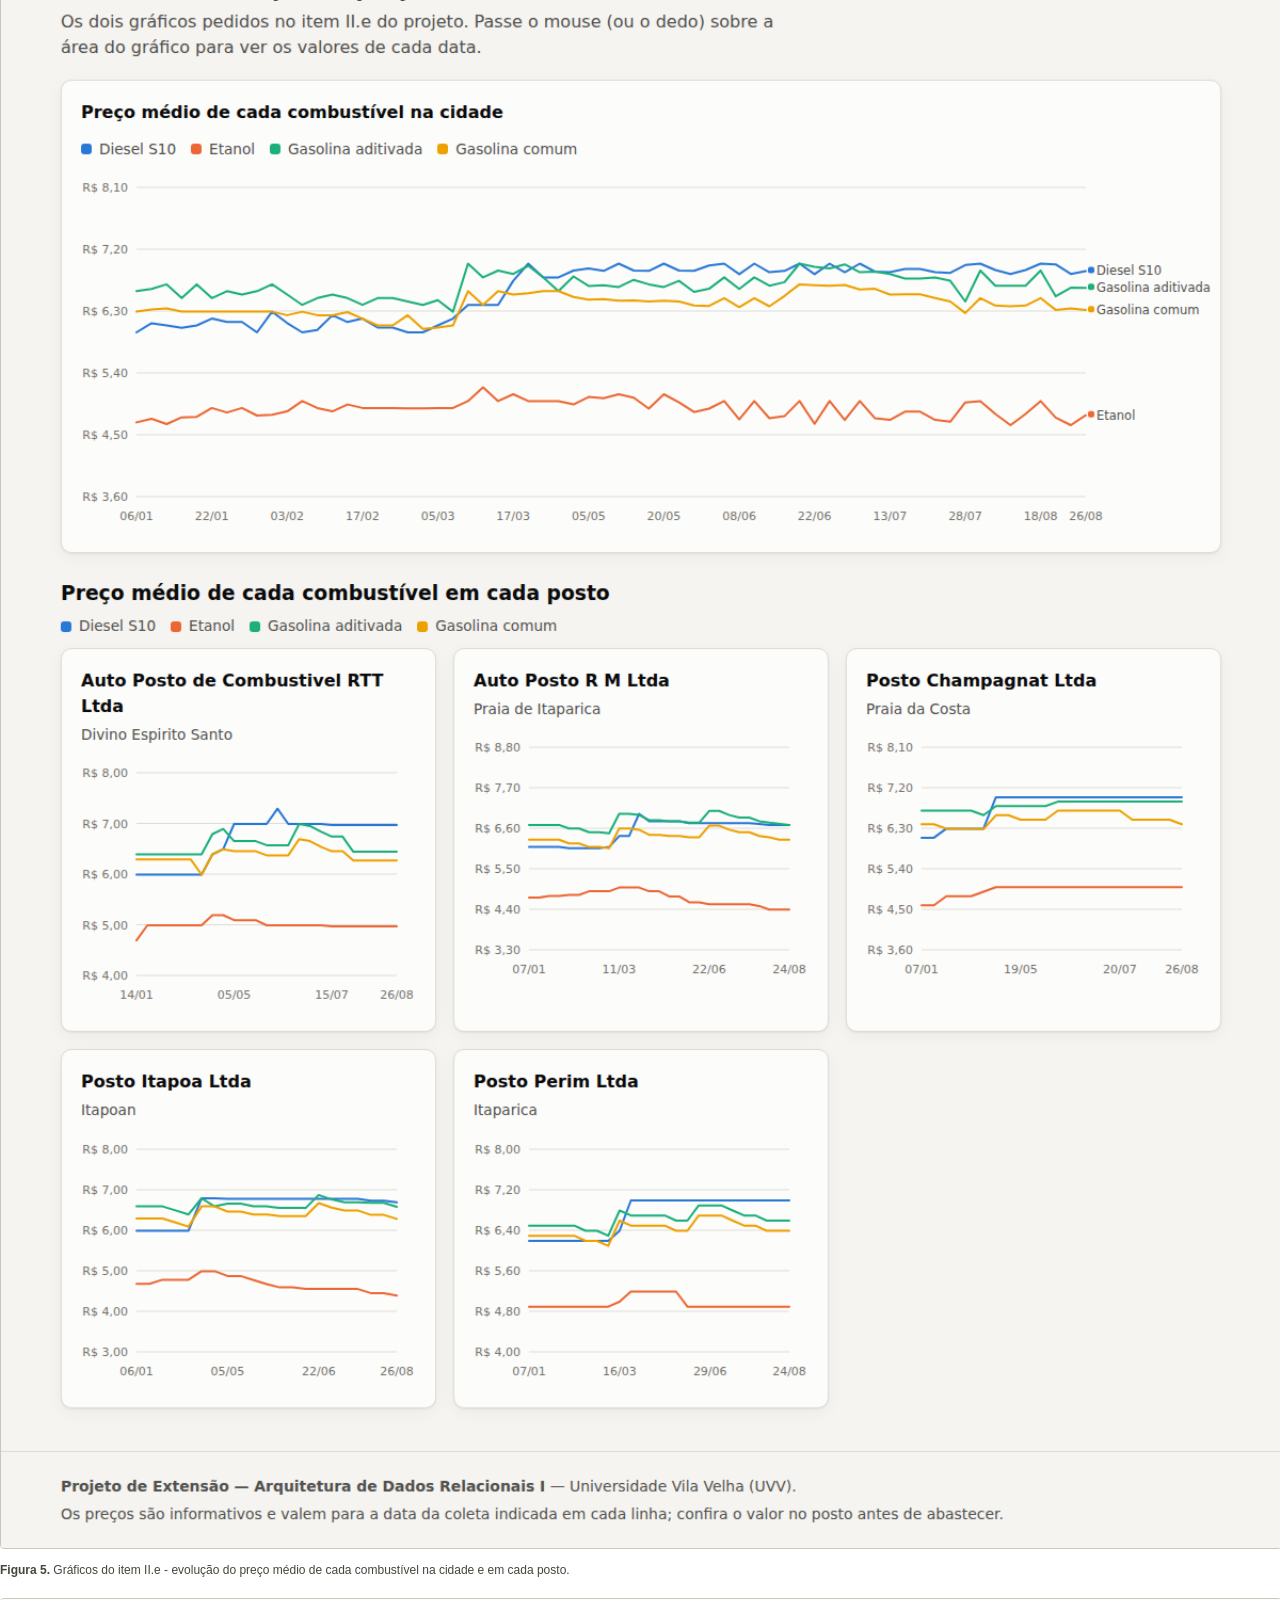
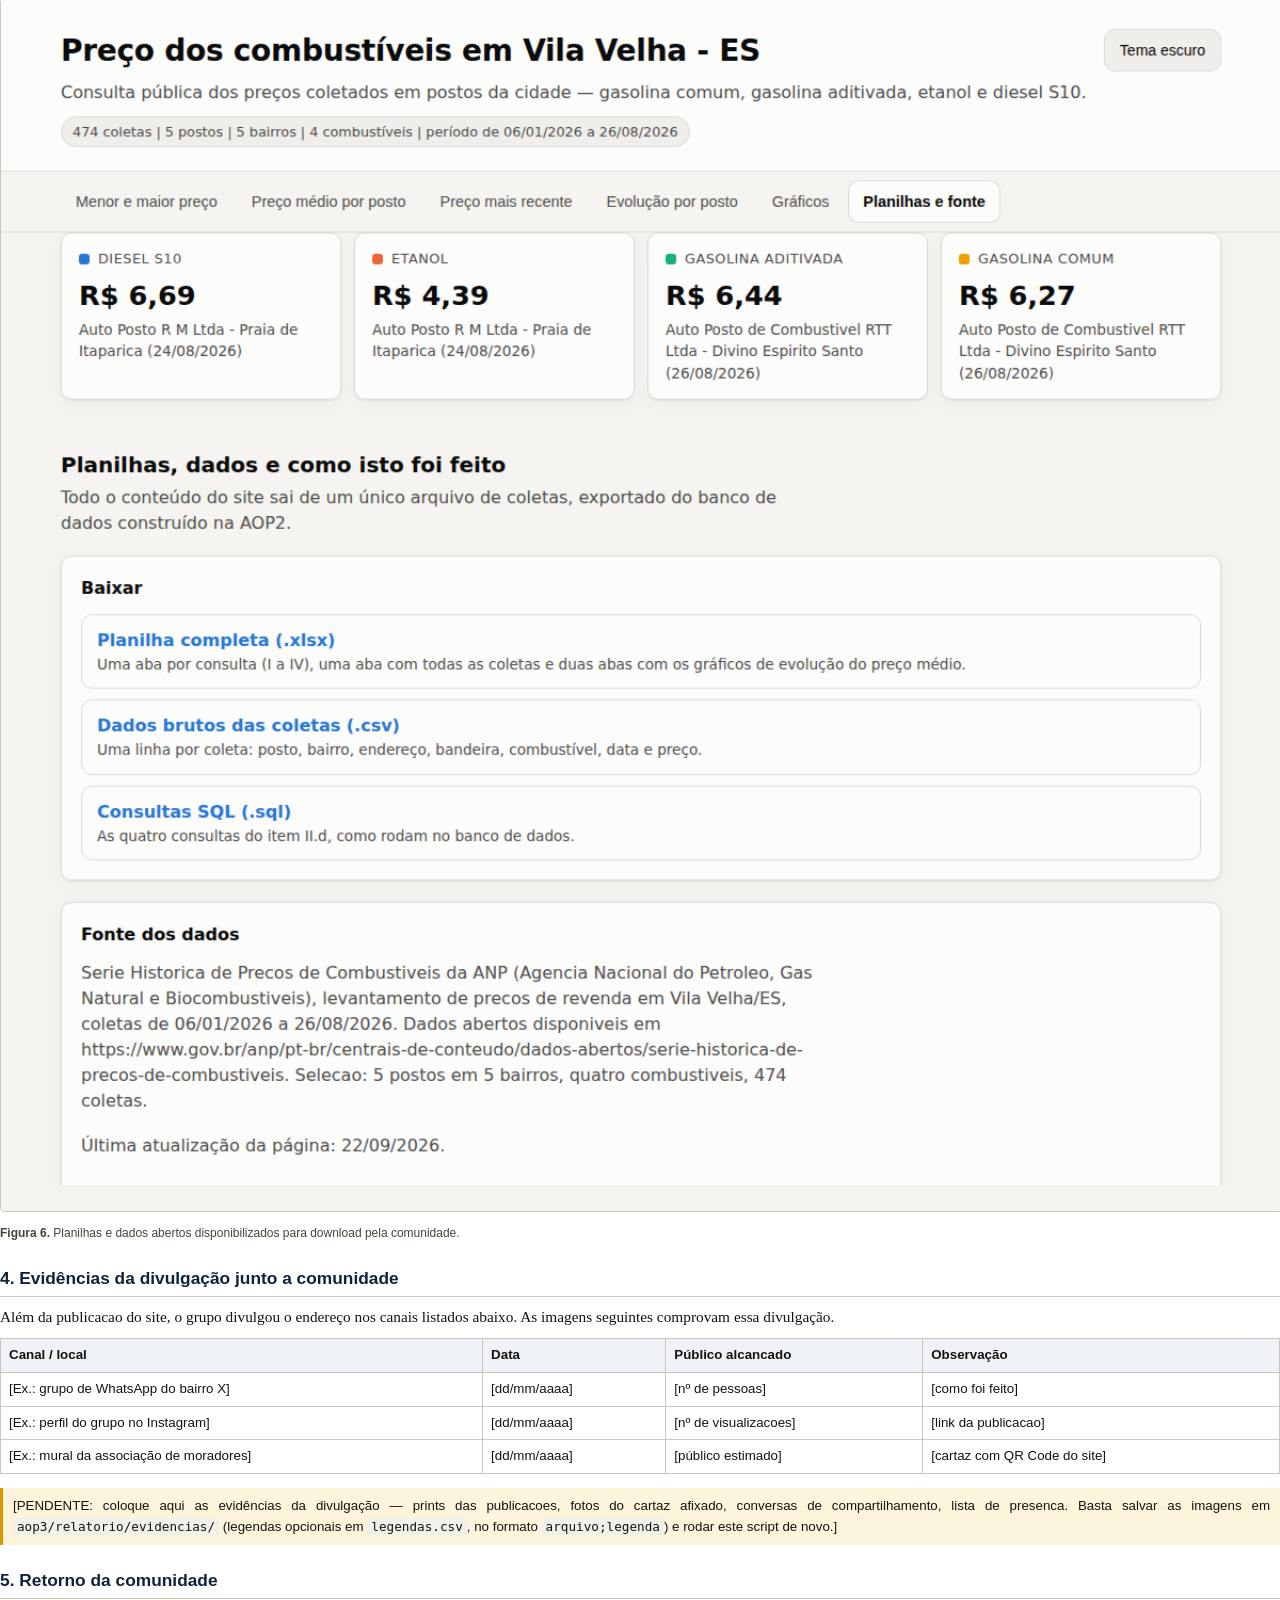
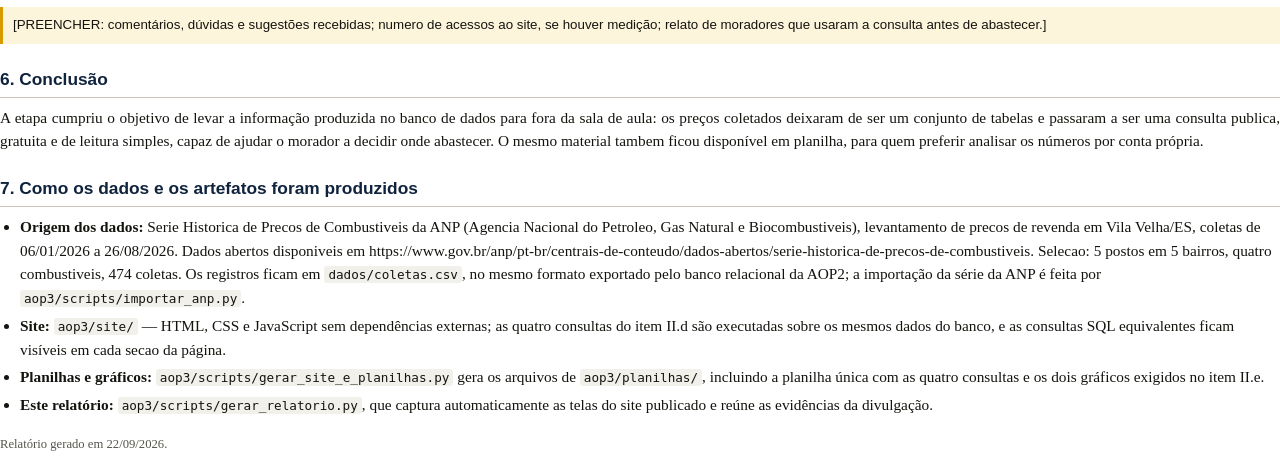
==== commit ddf60075: "Troca os dados de demonstração pelos preços reais da ANP A rede do environment passou a permitir gov" ====
--- a/arquitetura-de-dados-relacionais-i/projeto-combustiveis/aop3/relatorio/RELATORIO-AOP3.html
+++ b/arquitetura-de-dados-relacionais-i/projeto-combustiveis/aop3/relatorio/RELATORIO-AOP3.html
@@ -59,12 +59,12 @@
 disciplina Arquitetura de Dados Relacionais I: a divulgação, para a comunidade de Vila Velha - ES, das
 informações de preço de combustíveis armazenadas no banco de dados relacional construido nas
 etapas anteriores (AOP1 — projeto conceitual; AOP2 — projeto lógico e físico).</p>
-<p>A base publicada reúne <b>120 coletas</b> de preço realizadas em
+<p>A base publicada reúne <b>474 coletas</b> de preço realizadas em
 <b>5 postos</b> distribuídos por <b>5 bairros</b>
-(Cobilândia, Coqueiral de Itaparica, Glória, Itapoã, Praia da Costa), para <b>4 combustíveis</b>
-(Diesel S10, Etanol, Gasolina aditivada, Gasolina comum), entre 08/03/2025 e 17/05/2025.
+(Divino Espirito Santo, Itaparica, Itapoan, Praia da Costa, Praia de Itaparica), para <b>4 combustíveis</b>
+(Diesel S10, Etanol, Gasolina aditivada, Gasolina comum), entre 06/01/2026 e 26/08/2026.
 Cada posto tem coletas em datas diferentes, atendendo aos requisitos do item II do enunciado.</p>
-<p class="pendente">[ATENÇÃO: os preços publicados ainda são o conjunto de demonstração. Substitua <code>dados/coletas.csv</code> pela coleta real do grupo (ou pela importação da ANP), rode <code>gerar_site_e_planilhas.py</code> com <code>DADOS_DE_DEMONSTRACAO = False</code> e gere este relatório de novo antes de entregar.]</p>
+
 
 <h2>2. Forma de divulgação escolhida</h2>
 <p>Entre as opções previstas no enunciado, o grupo adotou a <b>opção (a): criação de um website</b>
@@ -105,9 +105,9 @@
 
 <h2>7. Como os dados e os artefatos foram produzidos</h2>
 <ul>
-  <li><b>Origem dos dados:</b> coleta do grupo em postos de Vila Velha - ES, armazenada no banco
-      relacional da AOP2 e exportada para o arquivo <code>dados/coletas.csv</code>. A Série Histórica de
-      Preços de Combustíveis da ANP pode ser importada com <code>aop3/scripts/importar_anp.py</code>.</li>
+  <li><b>Origem dos dados:</b> Serie Historica de Precos de Combustiveis da ANP (Agencia Nacional do Petroleo, Gas Natural e Biocombustiveis), levantamento de precos de revenda em Vila Velha/ES, coletas de 06/01/2026 a 26/08/2026. Dados abertos disponiveis em https://www.gov.br/anp/pt-br/centrais-de-conteudo/dados-abertos/serie-historica-de-precos-de-combustiveis. Selecao: 5 postos em 5 bairros, quatro combustiveis, 474 coletas. Os registros ficam em
+      <code>dados/coletas.csv</code>, no mesmo formato exportado pelo banco relacional da AOP2;
+      a importação da série da ANP é feita por <code>aop3/scripts/importar_anp.py</code>.</li>
   <li><b>Site:</b> <code>aop3/site/</code> — HTML, CSS e JavaScript sem dependências externas; as quatro
       consultas do item II.d são executadas sobre os mesmos dados do banco, e as consultas SQL
       equivalentes ficam visíveis em cada secao da página.</li>
